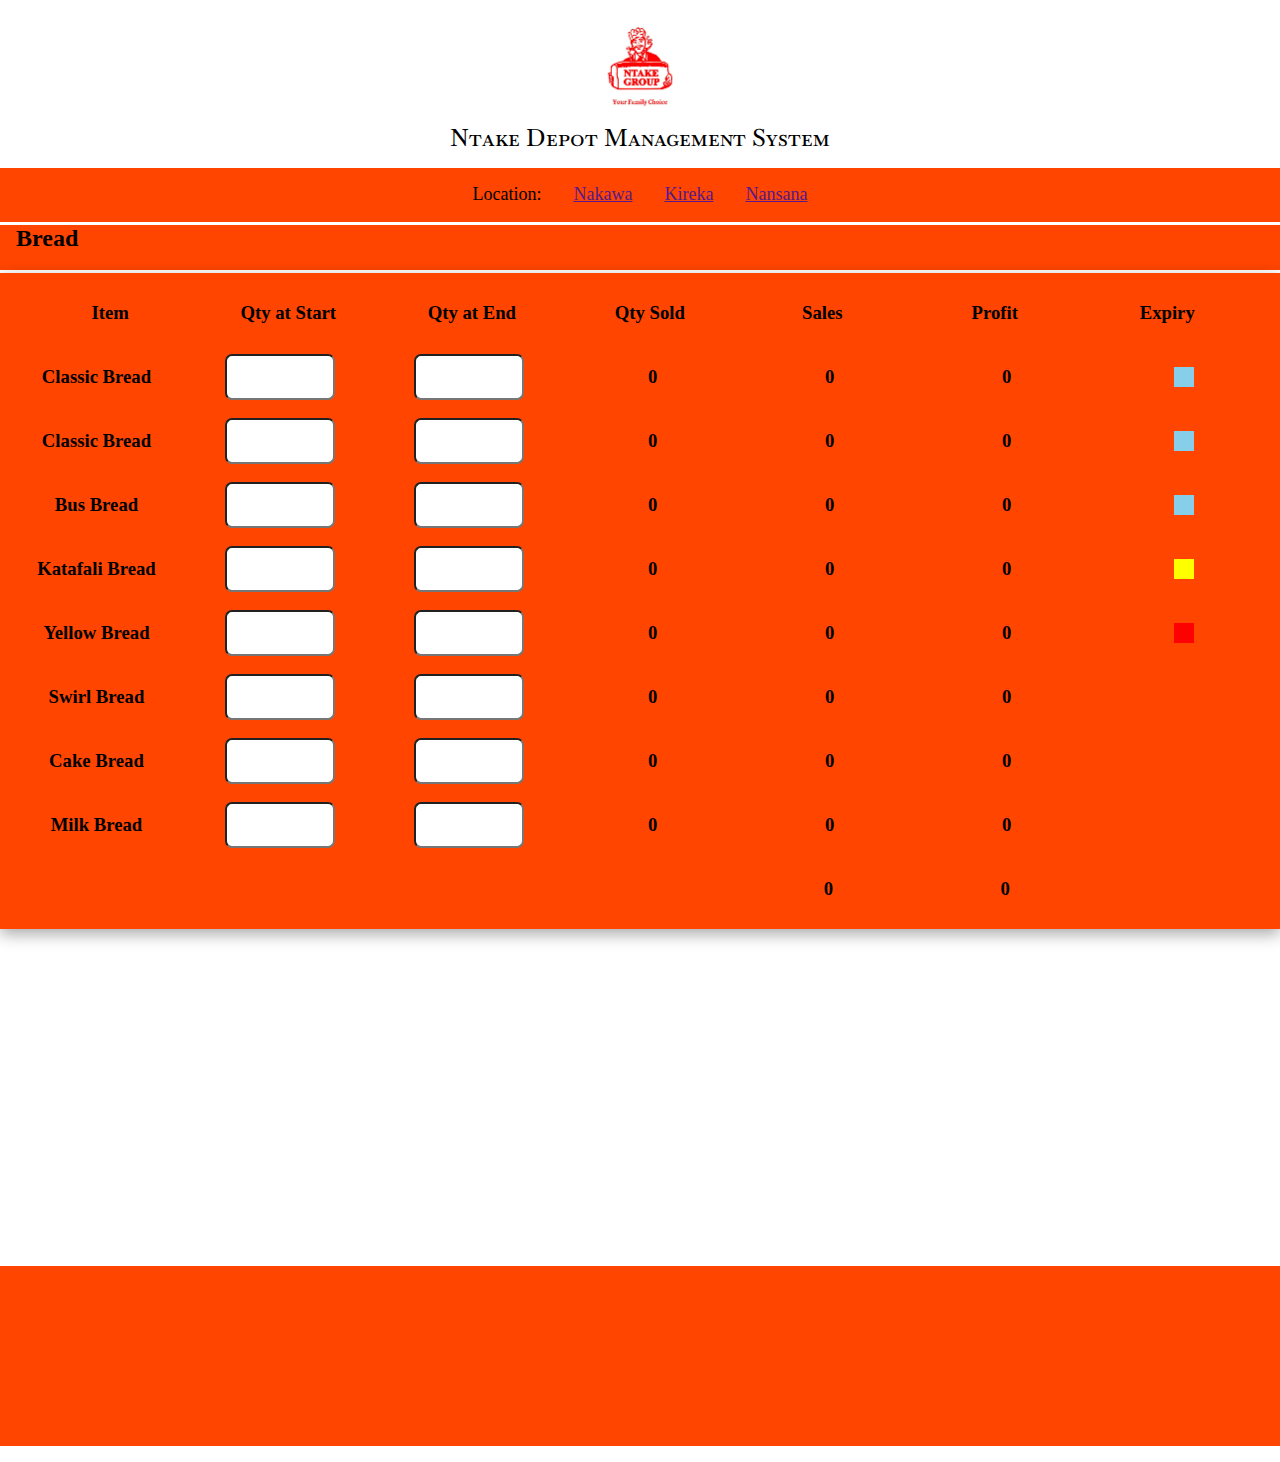
==== index.html @ fb930052 "first commit" ====
<!DOCTYPE html>
<html lang="en">
<head>
    <meta charset="UTF-8">
    <meta name="viewport" content="width=device-width, initial-scale=1.0">
    <title>Ntake-Management-System</title>
    <link rel="stylesheet" href="style.css">
    <script src="app.js" defer></script>
    <link rel="preconnect" href="https://fonts.googleapis.com">
    <link rel="preconnect" href="https://fonts.gstatic.com" crossorigin>
    <link href="https://fonts.googleapis.com/css2?family=Baskervville+SC&display=swap" rel="stylesheet">
</head>
<body>
    <div class="section-one">

       <div class="table-1">
        <div class="logo">
            <img src="logo.png" alt="Ntake Bakery Management System">
        </div>
       </div>
       <div class="table-2">
        <p>Ntake Depot Management System</p>
       </div>
       <div class="table-3">
        <p>Location:</p>
        <div class="locations">
            <a href="">Nakawa</a>
            <a href="">Kireka</a>
            <a href="">Nansana</a>
        </div>
       

       </div>
       <div class="table-4">
        <h2>Bread</h2>
       </div>

       <div class="main-category-container">
        <div class="after-bread-title">
            <div class="table-5">
                <h3>Item</h3>
                <h3 class="qty-begin">Qty at Start</h3>
                <h3 class="qty-end">Qty at End</h3>
                <h3>Qty Sold</h3>
                <h3>Sales</h3>
                <h3>Profit</h3>
                <h3>Expiry</h3>
         
         
         
                </div>

                <div class="table">
                 <h3>Classic Bread</h3>
                 <h3>
                     <input type="number" id="input1" oninput="calculateDifference()">
                 </h3>
                 <h3>
                     <input type="number" id="input2" oninput="calculateDifference()">
                 </h3>
                 <h3 id="resultDiv">
                    <span id="result">0</span>
                 </h3>
                 <h3 id="priceDiv">
                    <span id="price" class="price-1">0</span>
                 </h3>
                 <h3 id="profitDiv">
                    <span id="profit">0</span>
                 </h3>
                 <h3>
                  <div class="blue-light"></div>           
                 </h3>
         
                </div>
                <div class="table">
                 <h3>Classic Bread</h3>
                 <h3>
                     <input type="number" id="input1" oninput="calculateDifference()">
                 </h3>
                 <h3>
                     <input type="number" id="input2" oninput="calculateDifference()">
                 </h3>
                 <h3 id="resultDiv">
                    <span id="result">0</span>
                 </h3>
                 <h3 id="priceDiv">
                    <span id="price" class="price-1">0</span>
                 </h3>
                 <h3 id="profitDiv">
                    <span id="profit">0</span>
                 </h3>
                 <h3>
                  <div class="blue-light"></div>           
                 </h3>
         
                </div>
                <div class="table">
                    <h3>Bus Bread</h3>
                    <h3>
                        <input type="number" id="input1" oninput="calculateDifference()">
                    </h3>
                    <h3>
                        <input type="number" id="input2" oninput="calculateDifference()">
                    </h3>
                    <h3 id="resultDiv">
                       <span id="result">0</span>
                    </h3>
                    <h3 id="priceDiv">
                       <span id="price" class="price-2">0</span>
                    </h3>
                    <h3 id="profitDiv">
                        <span id="profit">0</span>
                     </h3>
                    <h3>
                     <div class="blue-light"></div>
                    </h3>
            
                   </div>
                
                <div class="table">
                 <h3>Katafali Bread</h3>
                 <h3>
                    <input type="number" id="input1" oninput="calculateDifference()">
                </h3>
                <h3>
                    <input type="number" id="input2" oninput="calculateDifference()">
                </h3>
                <h3 id="resultDiv">
                   <span id="result">0</span>
                </h3>
                <h3 id="priceDiv">
                    <span id="price" class="price-3">0</span>
                 </h3>
                 <h3 id="profitDiv">
                    <span id="profit">0</span>
                 </h3>
                 <h3>
                  <div class="yellow-light"></div>
                 </h3>
         
                </div>
                <div class="table">
                 <h3>Yellow Bread</h3>
                 <h3>
                    <input type="number" id="input1" oninput="calculateDifference()">
                </h3>
                <h3>
                    <input type="number" id="input2" oninput="calculateDifference()">
                </h3>
                <h3 id="resultDiv">
                   <span id="result">0</span>
                </h3>
                <h3 id="priceDiv">
                    <span id="price" class="price-4">0</span>
                 </h3>        
                 <h3 id="profitDiv">
                    <span id="profit">0</span>
                 </h3>
                 <h3><div class="red-light"></div></h3>
         
                </div>
                <div class="table">
                 <h3>Swirl Bread</h3>
                 <h3>
                    <input type="number" id="input1" oninput="calculateDifference()">
                </h3>
                <h3>
                    <input type="number" id="input2" oninput="calculateDifference()">
                </h3>
                <h3 id="resultDiv">
                   <span id="result">0</span>
                </h3>
                <h3 id="priceDiv">
                    <span id="price" class="price-5">0</span>
                 </h3>
                 <h3 id="profitDiv">
                    <span id="profit">0</span>
                 </h3>
                 <h3></h3>
         
                </div>
                <div class="table">
                 <h3>Cake Bread</h3>
                 <h3>
                    <input type="number" id="input1" oninput="calculateDifference()">
                </h3>
                <h3>
                    <input type="number" id="input2" oninput="calculateDifference()">
                </h3>
                <h3 id="resultDiv">
                   <span id="result">0</span>
                </h3>
                <h3 id="priceDiv">
                    <span id="price" class="price-6">0</span>
                 </h3>
                 <h3 id="profitDiv">
                    <span id="profit">0</span>
                 </h3>
                 <h3></h3>
         
                </div>
                <div class="table">
                 <h3>Milk Bread</h3>
                 <h3>
                    <input type="number" id="input1" oninput="calculateDifference()">
                </h3>
                <h3>
                    <input type="number" id="input2" oninput="calculateDifference()">
                </h3>
                <h3 id="resultDiv">
                   <span id="result">0</span>
                </h3>
                 <h3 id="priceDiv">
                    <span id="price" class="price-7">0</span>
                 </h3>
                 <h3 id="profitDiv">
                    <span id="profit">0</span>
                 </h3>
                 <h3></h3>
         
                </div>

                <div class="table">
                  <h3 class="empty-1"></h3>
                  <h3 class="empty-2"></h3>
                  <h3 class="empty-3"></h3>
                  <h3></h3>
                  <h3 class="total-amount-figure" id="sum">0</h3>
                  <h3 class="total-amount-figure" id="sumTwo">0</h3>
                  <h3></h3>
                
          
                 </div>
            
           </div>

       </div>


        
       
       
       <div class="total-amount">
       

        

       </div>
       

    </div>
    
</body>
</html>
---- style.css ----
* {
  margin: 0;
  padding: 0;
  box-sizing: border-box;
}

.section-one {
  max-width: 100%;
  padding: 1rem 0rem;
  display: flex;
  flex-direction: column;
  gap: 0.2rem;
}
.section-one .table {
  width: 100%;
  min-height: 7vh;
  display: flex;
  align-items: center;
  justify-content: center;
}
@media (max-width: 500px) {
  .section-one .table {
    width: 35rem;
    padding: 0.2rem;
  }
}
.section-one .table h3 {
  min-width: 14%;
  min-height: 4rem;
  display: flex;
  align-items: center;
  justify-content: center;
  padding: 0 0.2rem;
}
.section-one .table h3 input {
  max-width: 60%;
  padding: 0.5rem;
  border-radius: 7px;
  font-size: 120%;
}
@media (max-width: 850px) {
  .section-one .table h3 input {
    max-width: 80%;
    padding: 0.2rem 0.6rem;
  }
}
@media (max-width: 550px) {
  .section-one .table h3 input {
    max-width: 100%;
    padding: 0.45rem;
  }
}
.section-one .table h3 .blue-light {
  width: 20px;
  height: 20px;
  background-color: skyblue;
}
.section-one .table h3 .yellow-light {
  width: 20px;
  height: 20px;
  background-color: yellow;
}
.section-one .table h3 .red-light {
  width: 20px;
  height: 20px;
  background-color: red;
}
.section-one .table .empty-1 {
  width: 10%;
}
.section-one .table .empty-2 {
  width: 14.9%;
}
.section-one .table .empty-3 {
  width: 14.9%;
}
.section-one .table .total-amount-figure {
  width: 14%;
}
.section-one .table-1 {
  width: 100%;
  min-height: 10vh;
  display: flex;
  align-items: center;
  justify-content: center;
}
.section-one .logo {
  max-width: 7rem;
  max-height: 5.7rem;
  background-color: blue;
}
.section-one .logo img {
  width: 100%;
  height: 100%;
}
.section-one .table-2 {
  width: 100%;
  min-height: 6vh;
  display: flex;
  align-items: center;
  justify-content: center;
  font-family: "Baskervville SC", serif;
  font-weight: 500;
  font-style: normal;
  font-size: x-large;
}
@media (max-width: 418px) {
  .section-one .table-2 {
    font-size: larger;
  }
}
@media (max-width: 346px) {
  .section-one .table-2 {
    font-size: large;
  }
}
@media (max-width: 323px) {
  .section-one .table-2 {
    font-size: medium;
  }
}
@media (max-width: 287px) {
  .section-one .table-2 {
    font-size: 80%;
    padding: 0 1rem;
  }
}
.section-one .table-3 {
  width: 100%;
  min-height: 6vh;
  display: flex;
  background-color: orangered;
  align-items: center;
  justify-content: center;
  font-size: large;
  gap: 2rem;
}
@media (max-width: 446px) {
  .section-one .table-3 {
    justify-content: flex-start;
    padding-left: 1rem;
    gap: 1rem;
  }
}
.section-one .table-3 .locations {
  display: flex;
  align-items: center;
  justify-content: center;
  font-size: large;
  gap: 2rem;
}
@media (max-width: 446px) {
  .section-one .table-3 .locations {
    flex-direction: column;
    gap: 0.5rem;
  }
}
.section-one .table-4 {
  width: 100%;
  min-height: 5vh;
  display: flex;
  padding: 0 1rem;
  background-color: orangered;
}
.section-one .table-5 {
  width: 100%;
  min-height: 7vh;
  display: flex;
  align-items: center;
  padding: 0 1rem;
}
@media (max-width: 500px) {
  .section-one .table-5 {
    width: 35rem;
    padding: 0.2rem;
  }
}
.section-one .table-5 h3 {
  min-width: 14%;
  min-height: 4rem;
  display: flex;
  align-items: center;
  justify-content: center;
  padding: 0 0.5rem;
}
@media (max-width: 1115px) {
  .section-one .table-5 h3 {
    width: 10%;
  }
}
.section-one .table-5 .qty-begin {
  min-width: 14.9%;
}
.section-one .table-5 .qty-end {
  min-width: 14.9%;
}
.section-one .main-category-container {
  max-width: 84.5rem;
  min-height: 110vh;
  position: relative;
}
.section-one .after-bread-title {
  max-width: 100%;
  min-height: 100%;
  display: flex;
  background-color: orangered;
  padding: 0.5rem;
  flex-direction: column;
  box-shadow: rgba(0, 0, 0, 0.35) 0px 5px 15px;
}
@media (max-width: 500px) {
  .section-one .after-bread-title {
    width: 70rem;
    position: absolute;
    top: 0;
    bottom: 0;
    right: 0;
    left: 0;
    overflow: hidden;
    overflow-x: scroll;
  }
}
.section-one .total-amount {
  width: 100%;
  min-height: 20vh;
  background-color: orangered;
  display: flex;
  align-items: center;
  justify-content: center;
  padding: 1rem;
}/*# sourceMappingURL=style.css.map */
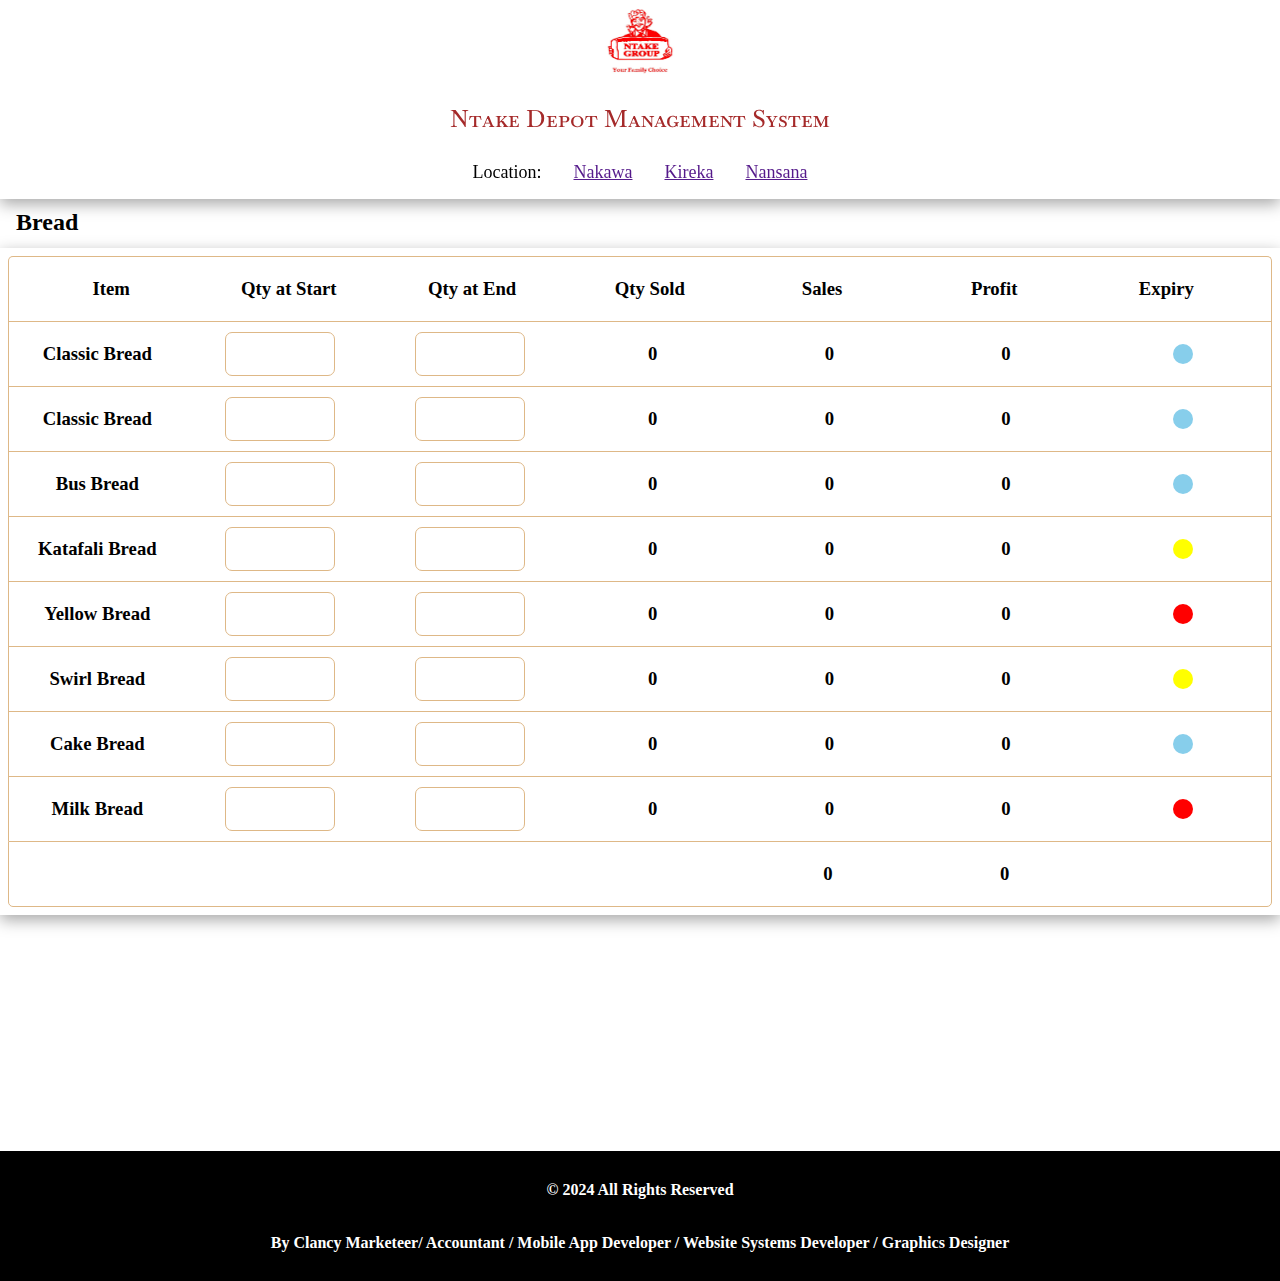
==== commit efdc5703: "header" ====
--- a/index.html
+++ b/index.html
@@ -13,24 +13,34 @@
 <body>
     <div class="section-one">
 
-       <div class="table-1">
-        <div class="logo">
-            <img src="logo.png" alt="Ntake Bakery Management System">
-        </div>
-       </div>
-       <div class="table-2">
-        <p>Ntake Depot Management System</p>
-       </div>
-       <div class="table-3">
-        <p>Location:</p>
-        <div class="locations">
-            <a href="">Nakawa</a>
-            <a href="">Kireka</a>
-            <a href="">Nansana</a>
-        </div>
-       
-
-       </div>
+      <header>
+         <div class="table-1">
+            <div class="logo">
+                <img src="logo.png" alt="Ntake Bakery Management System">
+            </div>
+           </div>
+           <div class="table-2">
+            <p>Ntake Depot Management System</p>
+           </div>
+           <div class="table-3">
+            <p>Location:</p>
+            <div class="locations">
+                <a href="">Nakawa</a>
+                <a href="">Kireka</a>
+                <a href="">Nansana</a>
+            </div>
+          
+           </div>
+
+
+
+      </header>
+      <!-- header -->
+       
+      
+
+      
+      
        <div class="table-4">
         <h2>Bread</h2>
        </div>
@@ -176,7 +186,7 @@
                  <h3 id="profitDiv">
                     <span id="profit">0</span>
                  </h3>
-                 <h3></h3>
+                 <h3><div class="yellow-light"></div></h3>
          
                 </div>
                 <div class="table">
@@ -196,7 +206,7 @@
                  <h3 id="profitDiv">
                     <span id="profit">0</span>
                  </h3>
-                 <h3></h3>
+                 <h3><div class="blue-light"></div></h3>
          
                 </div>
                 <div class="table">
@@ -216,11 +226,11 @@
                  <h3 id="profitDiv">
                     <span id="profit">0</span>
                  </h3>
-                 <h3></h3>
-         
-                </div>
-
-                <div class="table">
+                 <h3><div class="red-light"></div></h3>
+         
+                </div>
+
+                <div class="table" id="bottom-total-table">
                   <h3 class="empty-1"></h3>
                   <h3 class="empty-2"></h3>
                   <h3 class="empty-3"></h3>
@@ -240,7 +250,17 @@
         
        
        
-       <div class="total-amount">
+       <div class="footer">
+
+         <div class="footer-one">
+            <h4>&copy 2024 All Rights Reserved</h4>
+
+         </div>
+         <div class="footer-two">
+            <h4>By Clancy Marketeer/ Accountant / Mobile App Developer / Website  Systems Developer / Graphics Designer</h4>
+
+         </div>
+
        
 
         
--- a/style.css
+++ b/style.css
@@ -6,10 +6,10 @@
 
 .section-one {
   max-width: 100%;
-  padding: 1rem 0rem;
   display: flex;
   flex-direction: column;
   gap: 0.2rem;
+  position: relative;
 }
 .section-one .table {
   width: 100%;
@@ -17,6 +17,9 @@
   display: flex;
   align-items: center;
   justify-content: center;
+  border-top: 1px solid burlywood;
+  border-left: 1px solid burlywood;
+  border-right: 1px solid burlywood;
 }
 @media (max-width: 500px) {
   .section-one .table {
@@ -37,6 +40,7 @@
   padding: 0.5rem;
   border-radius: 7px;
   font-size: 120%;
+  border: 1.6px solid burlywood;
 }
 @media (max-width: 850px) {
   .section-one .table h3 input {
@@ -54,16 +58,19 @@
   width: 20px;
   height: 20px;
   background-color: skyblue;
+  border-radius: 50%;
 }
 .section-one .table h3 .yellow-light {
   width: 20px;
   height: 20px;
   background-color: yellow;
+  border-radius: 50%;
 }
 .section-one .table h3 .red-light {
   width: 20px;
   height: 20px;
   background-color: red;
+  border-radius: 50%;
 }
 .section-one .table .empty-1 {
   width: 10%;
@@ -77,27 +84,12 @@
 .section-one .table .total-amount-figure {
   width: 14%;
 }
-.section-one .table-1 {
-  width: 100%;
-  min-height: 10vh;
-  display: flex;
-  align-items: center;
-  justify-content: center;
-}
-.section-one .logo {
-  max-width: 7rem;
-  max-height: 5.7rem;
-  background-color: blue;
-}
-.section-one .logo img {
-  width: 100%;
-  height: 100%;
-}
 .section-one .table-2 {
   width: 100%;
   min-height: 6vh;
   display: flex;
   align-items: center;
+  color: brown;
   justify-content: center;
   font-family: "Baskervville SC", serif;
   font-weight: 500;
@@ -129,11 +121,13 @@
   width: 100%;
   min-height: 6vh;
   display: flex;
-  background-color: orangered;
+  background-color: white;
   align-items: center;
   justify-content: center;
   font-size: large;
   gap: 2rem;
+  z-index: 5;
+  padding: 0.5rem;
 }
 @media (max-width: 446px) {
   .section-one .table-3 {
@@ -160,7 +154,29 @@
   min-height: 5vh;
   display: flex;
   padding: 0 1rem;
-  background-color: orangered;
+  margin-top: 200px;
+  align-items: center;
+  justify-content: flex-start;
+}
+@media (max-width: 1115px) {
+  .section-one .table-4 {
+    margin-top: 190px;
+  }
+}
+@media (max-width: 700px) {
+  .section-one .table-4 {
+    margin-top: 180px;
+  }
+}
+@media (max-width: 500px) {
+  .section-one .table-4 {
+    margin-top: 170px;
+  }
+}
+@media (max-width: 446px) {
+  .section-one .table-4 {
+    margin-top: 220px;
+  }
 }
 .section-one .table-5 {
   width: 100%;
@@ -168,6 +184,11 @@
   display: flex;
   align-items: center;
   padding: 0 1rem;
+  border-top: 1px solid burlywood;
+  border-right: 1px solid burlywood;
+  border-top-left-radius: 5px;
+  border-left: 1px solid burlywood;
+  border-top-right-radius: 5px;
 }
 @media (max-width: 500px) {
   .section-one .table-5 {
@@ -196,14 +217,29 @@
 }
 .section-one .main-category-container {
   max-width: 84.5rem;
-  min-height: 110vh;
+  min-height: 100vh;
   position: relative;
+}
+@media (max-width: 700px) {
+  .section-one .main-category-container {
+    min-height: 70vh;
+  }
+}
+@media (max-width: 500px) {
+  .section-one .main-category-container {
+    min-height: 100vh;
+  }
+}
+@media (max-width: 400px) {
+  .section-one .main-category-container {
+    min-height: 90vh;
+  }
 }
 .section-one .after-bread-title {
   max-width: 100%;
   min-height: 100%;
   display: flex;
-  background-color: orangered;
+  padding-left: 0.5rem;
   padding: 0.5rem;
   flex-direction: column;
   box-shadow: rgba(0, 0, 0, 0.35) 0px 5px 15px;
@@ -220,12 +256,89 @@
     overflow-x: scroll;
   }
 }
-.section-one .total-amount {
+.section-one .after-bread-title #bottom-total-table {
+  border-bottom-left-radius: 5px;
+  border-bottom-right-radius: 5px;
+  border-bottom: 1px solid burlywood;
+}
+.section-one .footer {
+  width: 100%;
+  min-height: 10vh;
+  background-color: black;
+  display: flex;
+  color: white;
+  align-items: center;
+  justify-content: flex-start;
+  padding: 1rem;
+  flex-direction: column;
+  gap: 0.5rem;
+}
+.section-one .footer .footer-one {
+  width: 100%;
+  min-height: 5vh;
+  display: flex;
+  align-items: center;
+  justify-content: center;
+}
+.section-one .footer .footer-two {
+  width: 100%;
+  min-height: 5vh;
+  display: flex;
+  align-items: center;
+  justify-content: center;
+}
+
+html {
+  font-size: 100%;
+  scroll-behavior: smooth;
+}
+@media (max-width: 900px) {
+  html {
+    font-size: 95%;
+  }
+}
+@media (max-width: 700px) {
+  html {
+    font-size: 90%;
+  }
+}
+@media (max-width: 500px) {
+  html {
+    font-size: 85%;
+  }
+}
+@media (max-width: 400px) {
+  html {
+    font-size: 83%;
+  }
+}
+@media (max-width: 300px) {
+  html {
+    font-size: 80%;
+  }
+}
+
+header {
   width: 100%;
   min-height: 20vh;
-  background-color: orangered;
-  display: flex;
-  align-items: center;
-  justify-content: center;
-  padding: 1rem;
+  box-shadow: rgba(0, 0, 0, 0.35) 0px 5px 15px;
+  position: fixed;
+  background-color: white;
+  z-index: 4;
+}
+header .table-1 {
+  width: 100%;
+  min-height: 10vh;
+  display: flex;
+  align-items: center;
+  justify-content: center;
+}
+header .table-1 .logo {
+  min-width: 7rem;
+  height: 5.7rem;
+  background-color: green;
+}
+header .table-1 .logo img {
+  width: 100%;
+  height: 100%;
 }/*# sourceMappingURL=style.css.map */